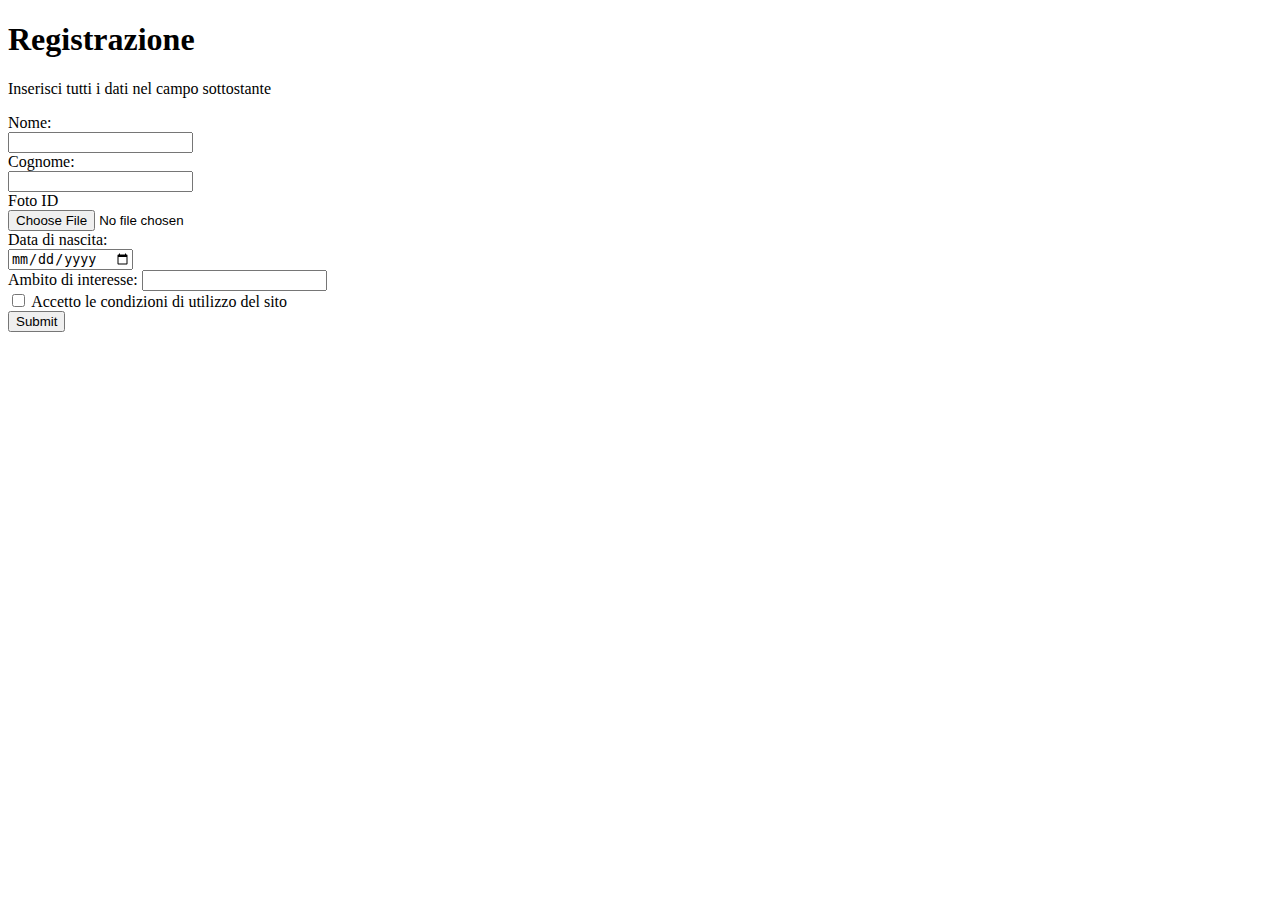
==== registra(PieMax).html @ 3cb05b95 "Add files via upload" ====
<!DOCTYPE html>
<html>

<body>
    
    <h1>Registrazione </h1>
    <p>Inserisci tutti i dati nel campo sottostante </p>

    <form action="action_page.php" autocomplete="on">

        <label for="fname"> Nome:</label><br>
        <input type="text" id="fname" name="fname"><br>

        <label for="lname"> Cognome:</label><br>
        <input type="text" id="lname" name="lname"><br>

        <label for="fotoid"> Foto ID</label><br>
        <input type="file" id="fotoid" name="fotoid"><br>

        <label for="datanascita"> Data di nascita: </label><br>
        <input type="date" id="datanascita" name="datanascita"><br>


        Ambito di interesse: <input type="text" list="interest_list" name="interessi"><br>

            <datalist id="interest_list">

                <option value="cantatnte" >
                <option value="musicista" >
                <option value="produttore" >
                <option value="tecnico del suono" >

             </datalist>

        
        <input type="checkbox" id="terms-agreement" name="condizioni d'uso"> 
        <label for="terms-agreement"> Accetto le condizioni di utilizzo del sito</label><br>
        <input type="submit", value="Submit"><br>

    </form>




</body>


</html>
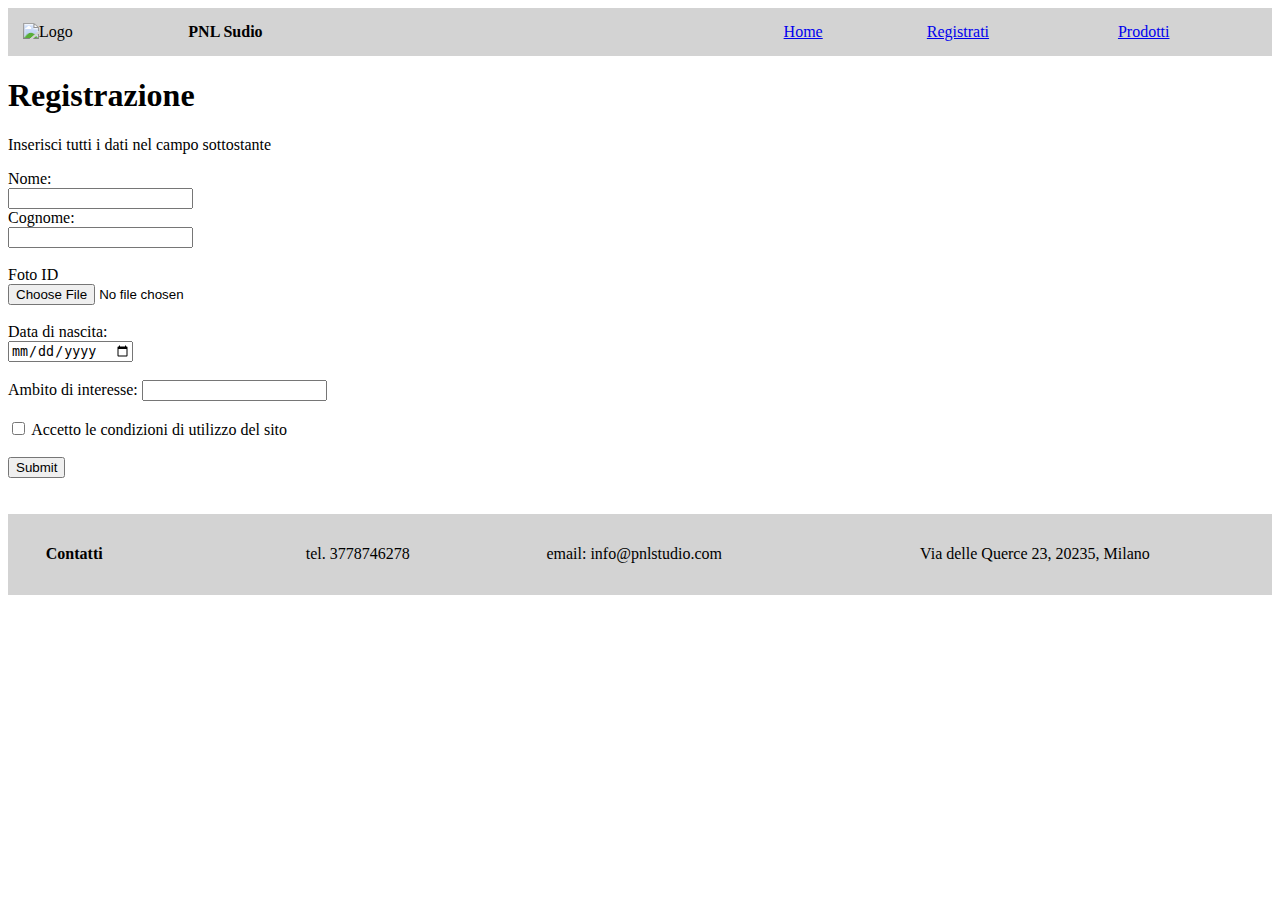
==== commit a0758e02: "Update registra(PieMax).html" ====
--- a/registra(PieMax).html
+++ b/registra(PieMax).html
@@ -2,6 +2,24 @@
 <html>
 
 <body>
+
+    <table border="0" width="100%" cellpadding="0" cellspacing ="0" bgcolor="#D3D3D3" >
+        <tr>
+            <td>
+                <table border="0" width="100%" cellpadding="15" cellspacing="0" allign="center">
+                    <tr>
+                        <td> <img src = "logo2.png" alt = "Logo" width="75"></td>
+                        <td><b> PNL Sudio </b></td>
+                        <td width=30%>&nbsp;</td>
+                        <td><a href = "index.html"> Home </a></td>
+                        <td><a href = "registra(PieMax).html"> Registrati </a></td>
+                        <td><a href = "visualizza.html"> Prodotti </a></td>
+                    </tr>
+                </table>
+            </td>
+        </tr>
+    </table>
+
     
     <h1>Registrazione </h1>
     <p>Inserisci tutti i dati nel campo sottostante </p>
@@ -12,37 +30,54 @@
         <input type="text" id="fname" name="fname"><br>
 
         <label for="lname"> Cognome:</label><br>
-        <input type="text" id="lname" name="lname"><br>
+        <input type="text" id="lname" name="lname"><br><br>
 
         <label for="fotoid"> Foto ID</label><br>
-        <input type="file" id="fotoid" name="fotoid"><br>
+        <input type="file" id="fotoid" name="fotoid"><br><br>
 
         <label for="datanascita"> Data di nascita: </label><br>
-        <input type="date" id="datanascita" name="datanascita"><br>
+        <input type="date" id="datanascita" name="datanascita"><br><br>
 
 
         Ambito di interesse: <input type="text" list="interest_list" name="interessi"><br>
 
             <datalist id="interest_list">
 
-                <option value="cantatnte" >
-                <option value="musicista" >
-                <option value="produttore" >
-                <option value="tecnico del suono" >
+                <option value="Cantante" >
+                <option value="Musicista" >
+                <option value="Produttore" >
+                <option value="Tecnico del suono" >
 
              </datalist>
 
         
-        <input type="checkbox" id="terms-agreement" name="condizioni d'uso"> 
-        <label for="terms-agreement"> Accetto le condizioni di utilizzo del sito</label><br>
+        <br> <input type="checkbox" id="terms-agreement" name="condizioni d'uso"> 
+        <label for="terms-agreement"> Accetto le condizioni di utilizzo del sito</label><br><br>
         <input type="submit", value="Submit"><br>
 
     </form>
 
+    <br> 
+    &nbsp; 
 
+    <table border="0" width="100%" cellpadding="10" cellspacing ="0" bgcolor="#D3D3D3" >
+        <tr>
+            <td>
+                <table border="0" width="100%" cellpadding="0" cellspacing="0" allign="center">
+                    <tr>
+                        <td align="center"><h4>Contatti</h4></td>
+                        <td width=10%>&nbsp;</td>
+                        <td align="center"> tel. 3778746278 </td>
+                        <td align="center"> email: info@pnlstudio.com </td>
+                        <td align="center">Via delle Querce 23, 20235, Milano </td>
 
+                    </tr>
+                </table>
+            </td>
+        </tr>
+    </table>
 
 </body>
 
 
-</html>+</html>
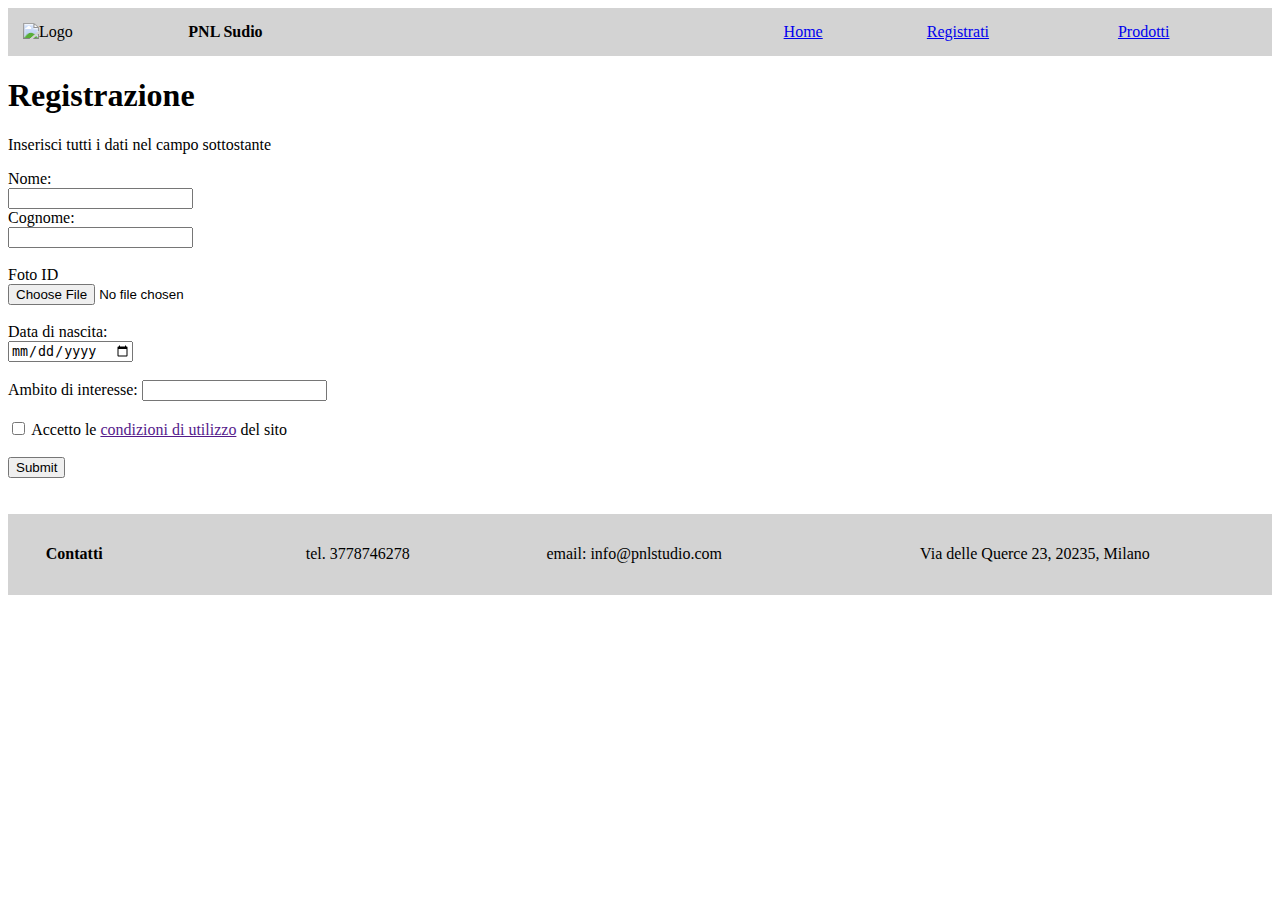
==== commit eef1e0a6: "Update registra(PieMax).html" ====
--- a/registra(PieMax).html
+++ b/registra(PieMax).html
@@ -52,7 +52,7 @@
 
         
         <br> <input type="checkbox" id="terms-agreement" name="condizioni d'uso"> 
-        <label for="terms-agreement"> Accetto le condizioni di utilizzo del sito</label><br><br>
+        <label for="terms-agreement"> Accetto le <a href="">condizioni di utilizzo</a> del sito</label><br><br>
         <input type="submit", value="Submit"><br>
 
     </form>
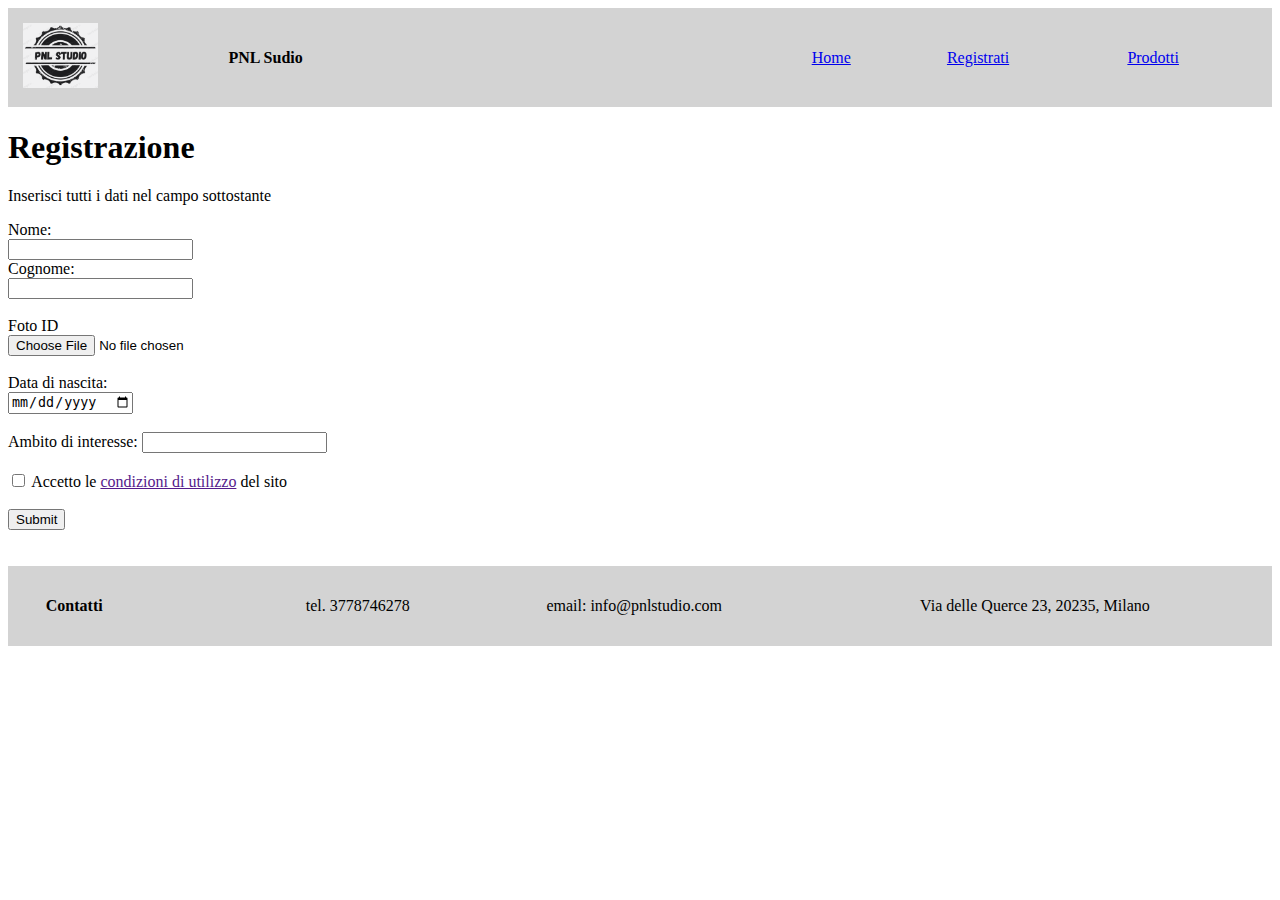
==== commit 7929b5cb: "Update registra.html" ====
--- a/registra(PieMax).html
+++ b/registra(PieMax).html
@@ -1,8 +1,10 @@
 <!DOCTYPE html>
 <html>
-
+<head>
+    <title>PNL - Registrazione</title>
+</head>
 <body>
-
+<!-------------- MENU ------------------>
     <table border="0" width="100%" cellpadding="0" cellspacing ="0" bgcolor="#D3D3D3" >
         <tr>
             <td>
@@ -19,7 +21,7 @@
             </td>
         </tr>
     </table>
-
+<!--------------------------------------->
     
     <h1>Registrazione </h1>
     <p>Inserisci tutti i dati nel campo sottostante </p>
@@ -58,8 +60,9 @@
     </form>
 
     <br> 
+    
+<!-------------- FOOTER -------------------->
     &nbsp; 
-
     <table border="0" width="100%" cellpadding="10" cellspacing ="0" bgcolor="#D3D3D3" >
         <tr>
             <td>
@@ -76,7 +79,7 @@
             </td>
         </tr>
     </table>
-
+<!-------------------------------------------->
 </body>
 
 
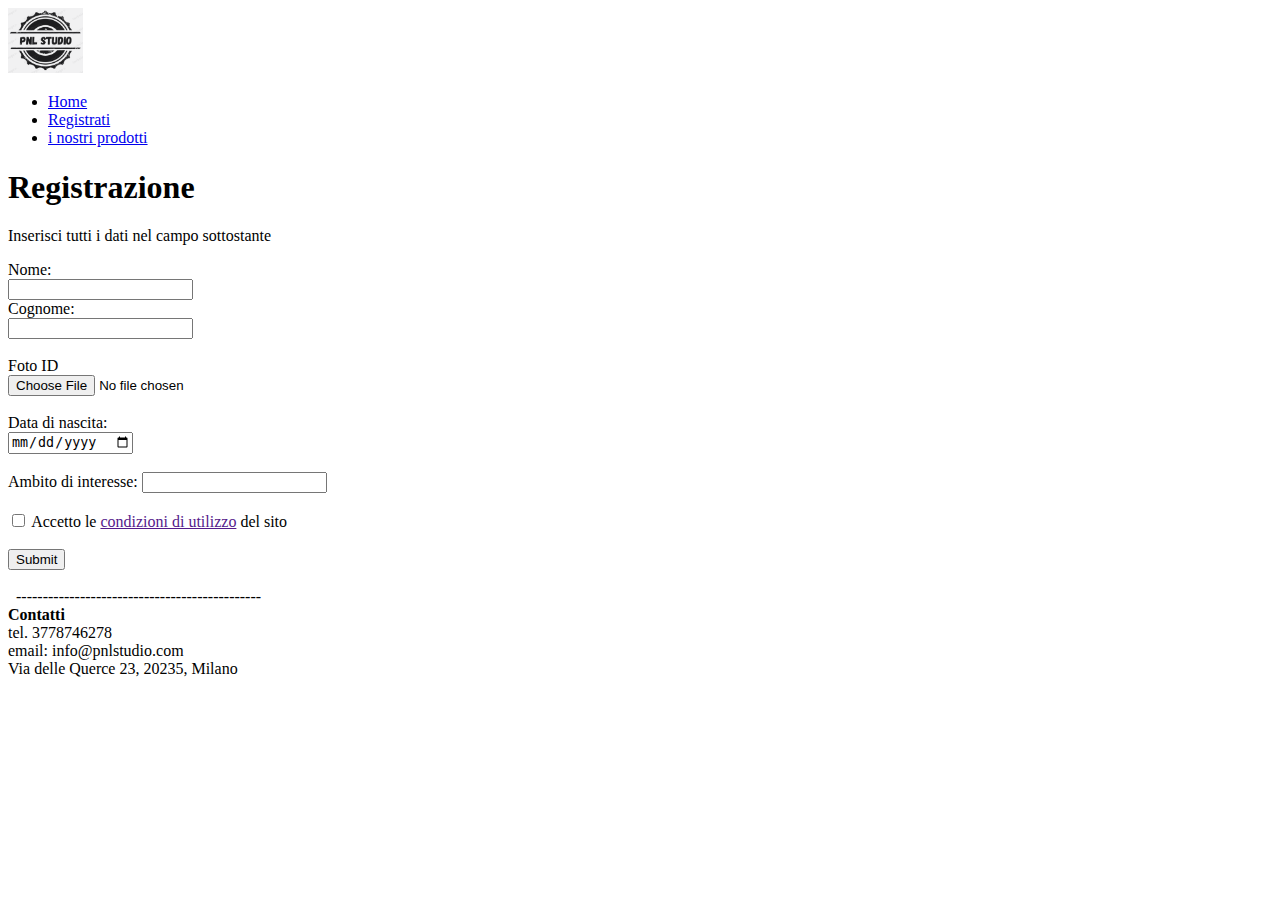
==== commit 100e1506: "Update registra(PieMax).html" ====
--- a/registra(PieMax).html
+++ b/registra(PieMax).html
@@ -5,22 +5,14 @@
 </head>
 <body>
 <!-------------- MENU ------------------>
-    <table border="0" width="100%" cellpadding="0" cellspacing ="0" bgcolor="#D3D3D3" >
-        <tr>
-            <td>
-                <table border="0" width="100%" cellpadding="15" cellspacing="0" allign="center">
-                    <tr>
-                        <td> <img src = "logo2.png" alt = "Logo" width="75"></td>
-                        <td><b> PNL Sudio </b></td>
-                        <td width=30%>&nbsp;</td>
-                        <td><a href = "index.html"> Home </a></td>
-                        <td><a href = "registra(PieMax).html"> Registrati </a></td>
-                        <td><a href = "visualizza.html"> Prodotti </a></td>
-                    </tr>
-                </table>
-            </td>
-        </tr>
-    </table>
+        <img src = "logo2.png" alt = "Logo" width="75">
+                   
+        <ul>
+            <li><a href="index.html">Home</a></li>
+            <li><a href="registra.html">Registrati</a></li>
+            <li><a href="visualizza.html">i nostri prodotti</a></li> 
+        </ul>
+                            
 <!--------------------------------------->
     
     <h1>Registrazione </h1>
@@ -62,23 +54,12 @@
     <br> 
     
 <!-------------- FOOTER -------------------->
-    &nbsp; 
-    <table border="0" width="100%" cellpadding="10" cellspacing ="0" bgcolor="#D3D3D3" >
-        <tr>
-            <td>
-                <table border="0" width="100%" cellpadding="0" cellspacing="0" allign="center">
-                    <tr>
-                        <td align="center"><h4>Contatti</h4></td>
-                        <td width=10%>&nbsp;</td>
-                        <td align="center"> tel. 3778746278 </td>
-                        <td align="center"> email: info@pnlstudio.com </td>
-                        <td align="center">Via delle Querce 23, 20235, Milano </td>
-
-                    </tr>
-                </table>
-            </td>
-        </tr>
-    </table>
+    &nbsp;  
+    ----------------------------------------------    
+        <br><b>Contatti</b><br>
+        tel. 3778746278 <br>
+        email: info@pnlstudio.com <br>
+        Via delle Querce 23, 20235, Milano
 <!-------------------------------------------->
 </body>
 
